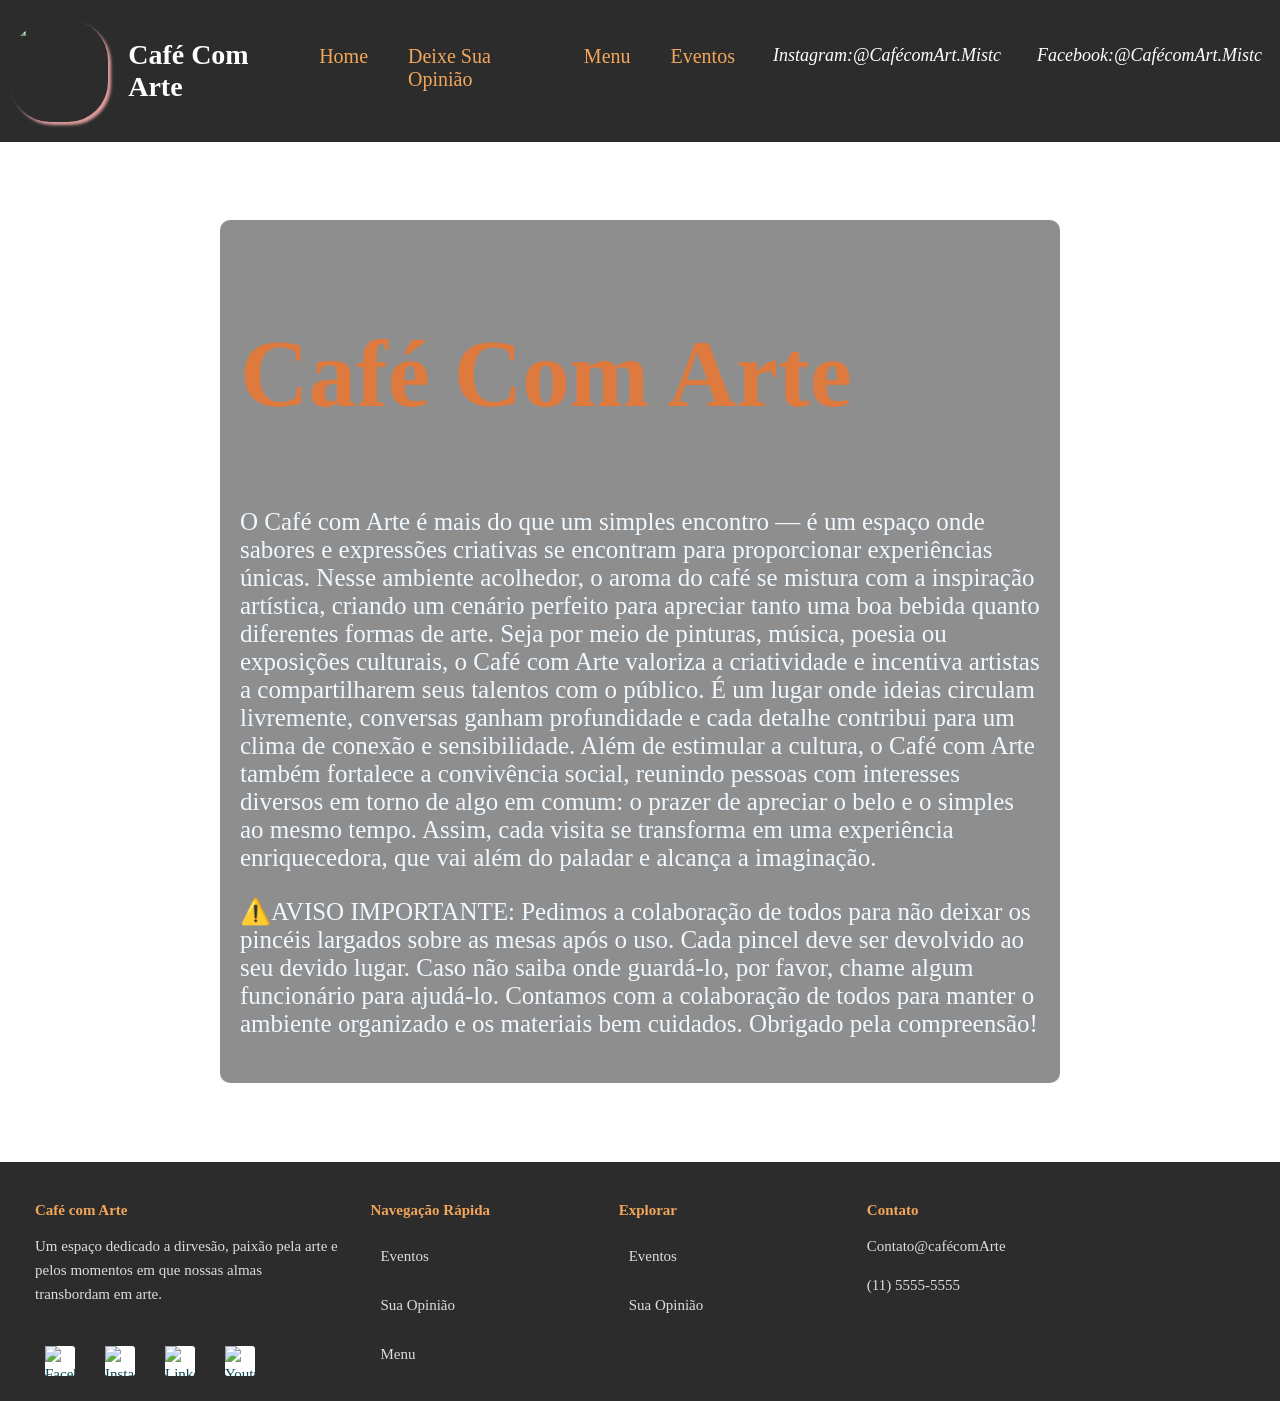
==== index.html @ b60fde85 "alteração leve" ====
<!DOCTYPE html>
<html lang="en">
<head>
    <meta charset="UTF-8">
    <meta name="viewport" content="width=device-width, initial-scale=1.0">
    <title>Café com Arte</title>
     <link rel="stylesheet" href="najin.css">
</head>
<body>
    <header>
        <img src="coofeart.png">
        <h1>Café Com Arte</h1>

        <a href="index.html">Home</a>
        <a href="opiniao.html">Deixe Sua Opinião</a>
        <a href="pag2.html">Menu</a>
        <a href="event.html">Eventos</a>
        <i>Instagram:@CafécomArt.Mistc</i>
        <i>Facebook:@CafécomArt.Mistc</i>
    </header>
    <div class="crucius">
        <div class="divEscura">
        <h2>Café Com Arte</h2>
        <p>O Café com Arte é mais do que um simples encontro —
            é um espaço onde sabores e expressões criativas se encontram para proporcionar experiências únicas.
            Nesse ambiente acolhedor, o aroma do café se mistura com a inspiração artística,
            criando um cenário perfeito para apreciar tanto uma boa bebida quanto diferentes formas de arte.
        Seja por meio de pinturas, música, poesia ou exposições culturais,
            o Café com Arte valoriza a criatividade e incentiva artistas a compartilharem seus talentos com o público.
            É um lugar onde ideias circulam livremente,
            conversas ganham profundidade e cada detalhe contribui para um clima de conexão e sensibilidade.
          Além de estimular a cultura, o Café com Arte também fortalece a convivência social,
            reunindo pessoas com interesses diversos em torno de algo em comum: o prazer de apreciar o belo e o simples
            ao mesmo tempo.
            Assim, cada visita se transforma em uma experiência enriquecedora, que vai além do paladar e alcança a
            imaginação.</p>
            <p> ⚠️AVISO IMPORTANTE:
Pedimos a colaboração de todos para não deixar os pincéis largados sobre as mesas após o uso.

Cada pincel deve ser devolvido ao seu devido lugar. Caso não saiba onde guardá-lo, por favor, chame algum funcionário para ajudá-lo.

Contamos com a colaboração de todos para manter o ambiente organizado e os materiais bem cuidados.

Obrigado pela compreensão!</p>
</div>
    </div> 

    <footer>

    <div class="footer-container">


        <!-- LOGO / DESCRIÇÃO -->

        <div class="footer-coluna">

            <h3>Café com Arte</h3>

            <p>
                Um espaço dedicado a dirvesão, paixão pela arte
                 e pelos momentos em que nossas almas transbordam em arte.
            </p>


            <!-- REDES SOCIAIS -->

            <div class="redes">

                <a href="#">
                    <img src="face.png" alt="Facebook">
                </a>

                <a href="#">
                    <img src="insta.png" alt="Instagram">
                </a>

                <a href="#">
                    <img src="link.png" alt="Linkedin">
                </a>

                <a href="#">
                    <img src="you.png" alt="Youtube">
                </a>

            </div>

        </div>


        <!-- NAVEGAÇÃO -->

        <div class="footer-coluna">

            <h3>Navegação Rápida</h3>

            <a href="event.html">Eventos</a>

            <a href="opiniao.html">Sua Opinião</a>

            <a href="pag2.html">Menu</a>

        </div>


        <!-- EXPLORAR -->

        <div class="footer-coluna">

            <h3>Explorar</h3>

            <a href="event.html">Eventos</a>

            <a href="opiniao.html">Sua Opinião</a>


        </div>


        <!-- CONTATO -->

        <div class="footer-coluna">

            <h3>Contato</h3>

            <p>Contato@cafécomArte</p>

            <p>(11) 5555-5555</p>

        </div>

    </div>

</body>
</html>
---- najin.css ----
body{
     background-image: url("ilustracao-de-cafe-esboco-desenhado-a-mao-cappuccino-latte-americano-expresso_465573-3.avif");
    margin: 0;
     display: flex;
    flex-direction: column;
    gap: 50px;
   
}
header {
    background-color: #2c2c2c; 
    color: #ffffff; 
    padding: 20px 10px; 
    font-size: 14px;  
    display: flex;
    justify-content: center;
    gap: 20px;
}

 a {
    color: #f2a65a; 
    text-decoration: none;
    margin: 0 10px;
    margin-top: 25px;
    font-size: 20px;
   
}

 a:hover {
    text-decoration: none;
}


 header img{

  width: 110px;   
  height: auto;  
  border-radius: 40px;
  box-shadow:3px 3px 3px rgb(223, 156, 156); 
}

 i {
    margin: 0 8px;
    font-size: 18px;
    cursor: pointer;
    margin-top: 25px;
   

}
.crucius{
     display: flex;
    flex-direction: column;
    justify-content: center;
    align-items: center;
    height: 100vh;
  padding: 10px;
   
}
h2{
   font-family: Cambria, Cochin, Georgia, Times, 'Times New Roman', serif;
    font-size: 95px;
    color: rgb(223, 122, 63);
   
}
 .crucius p{
  font-family: Cambria, Cochin, Georgia, Times, 'Times New Roman', serif;
    font-size: 25px;
   width: 800px;
   color: aliceblue;   
 }
 .divEscura{
    background-color: rgba(0, 0, 0, 0.445);
    padding: 20px;
    border-radius: 10px;

}

footer {
    background-color: #2c2c2c;
    color: white;
    padding-right: 160px;
}


.footer-container {

    max-width: 1050px;

    margin: auto;

    padding: 25px;

    display: grid;

    grid-template-columns:
        1.4fr 1fr 1fr 1fr;

    gap: 30px;
}


.footer-coluna h3 {

    color: #f2a65a;

    font-size: 15px;

    margin-bottom: 12px;
}


.footer-coluna p,
.footer-coluna a {

    color: #ddd;

    font-size: 15px;

    line-height: 1.6;
}


.footer-coluna a {

    display: block;

    text-decoration: none;

    transition: 0.3s;
}


.footer-coluna a:hover {

    color: #1035b1;

    transform: translateX(4px);
}


/* REDES SOCIAIS */

.redes {

    display: flex;

    gap: 10px;

    margin-top: 12px;
}


.redes a {

    width: 30px;

    height: 30px;

    display: flex;

    align-items: center;

    justify-content: center;

    background-color: white;

    color: #0b4c55;

    border-radius: 3px;

    transition: 0.3s;
}


.redes a:hover {

    background-color: #588af7;

    transform: translateY(-4px);
}

.redes img{
    width: 100%;
    height: 100%;
    object-fit: cover;
}
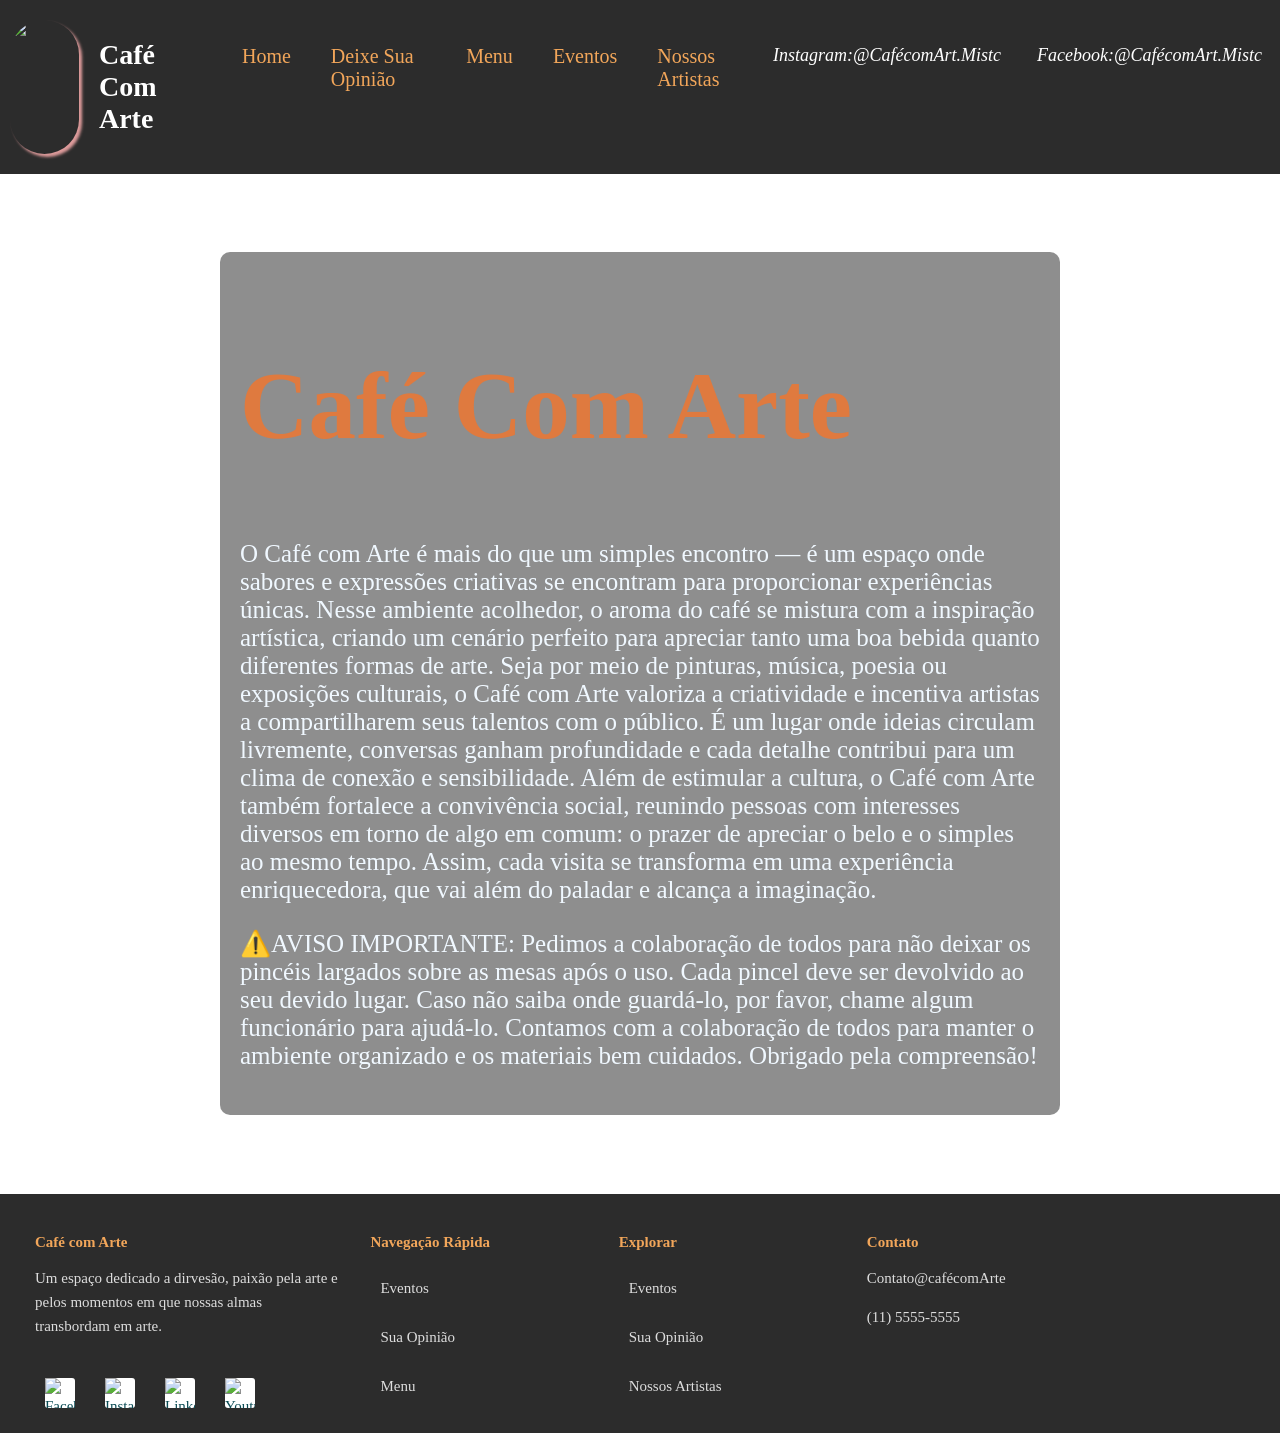
==== commit 18590304: "evolução" ====
--- a/index.html
+++ b/index.html
@@ -15,6 +15,7 @@
         <a href="opiniao.html">Deixe Sua Opinião</a>
         <a href="pag2.html">Menu</a>
         <a href="event.html">Eventos</a>
+         <a href="artit.html">Nossos Artistas</a>
         <i>Instagram:@CafécomArt.Mistc</i>
         <i>Facebook:@CafécomArt.Mistc</i>
     </header>
@@ -112,6 +113,8 @@
 
             <a href="opiniao.html">Sua Opinião</a>
 
+             <a href="artit.html">Nossos Artistas</a>
+
 
         </div>
 
@@ -129,6 +132,6 @@
         </div>
 
     </div>
-
+</footer>
 </body>
 </html>
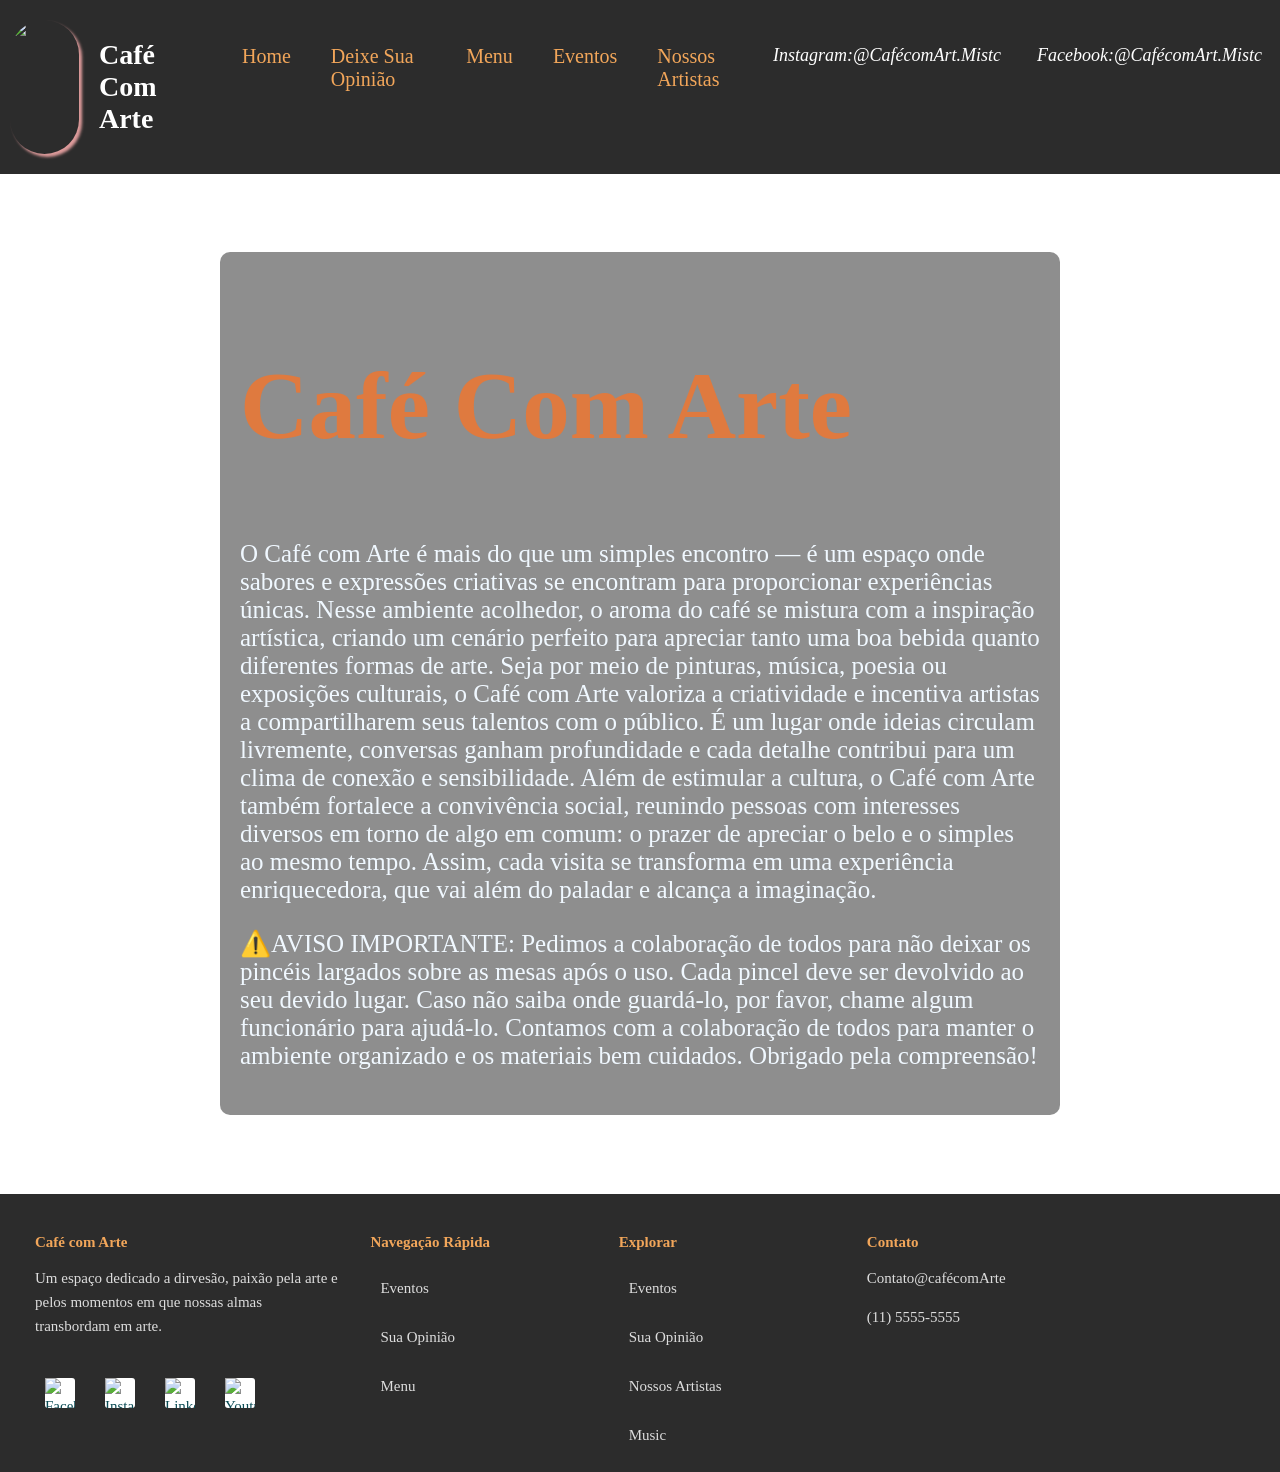
==== commit cf7dcb63: "Update index.html" ====
--- a/index.html
+++ b/index.html
@@ -115,6 +115,7 @@
 
              <a href="artit.html">Nossos Artistas</a>
 
+             <a href="">Music</a>
 
         </div>
 
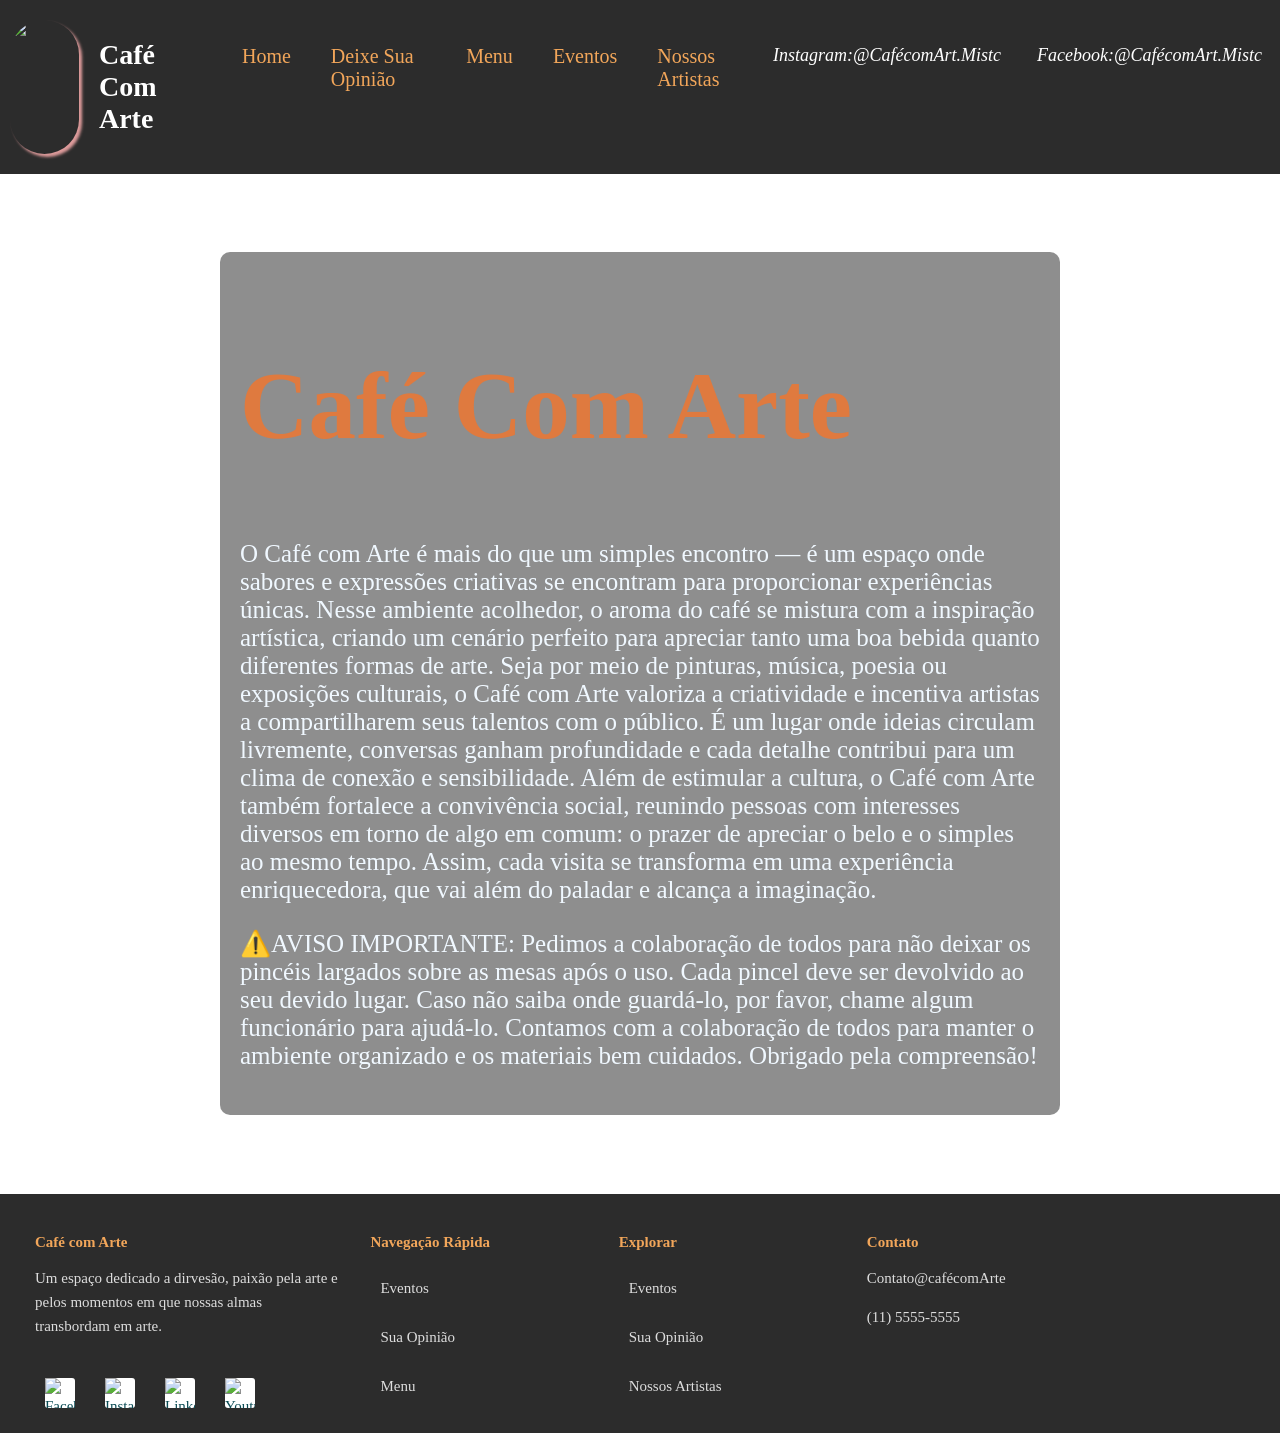
==== commit b1947122: "Update index.html" ====
--- a/index.html
+++ b/index.html
@@ -115,8 +115,7 @@
 
              <a href="artit.html">Nossos Artistas</a>
 
-             <a href="">Music</a>
-
+            
         </div>
 
 
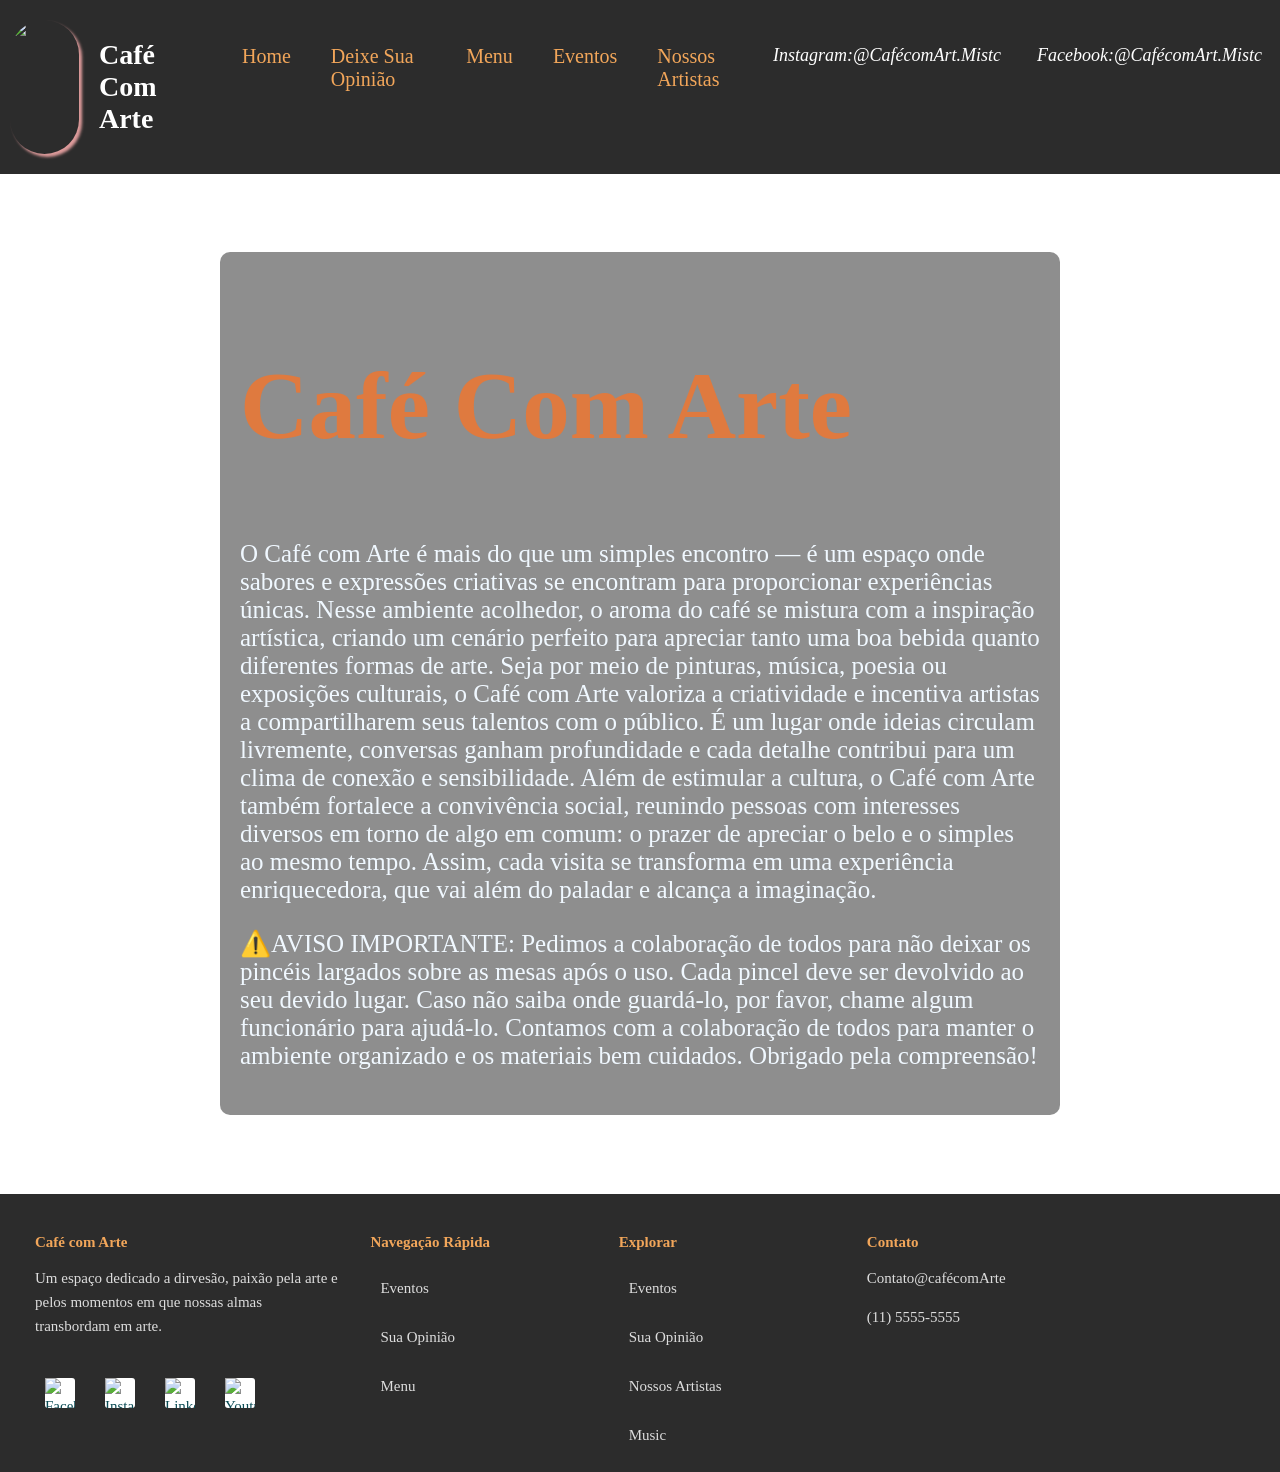
==== commit dc86a410: "huuuuu" ====
--- a/index.html
+++ b/index.html
@@ -115,6 +115,9 @@
 
              <a href="artit.html">Nossos Artistas</a>
 
+             <a href="pagmusic/index2.html">Music</a>
+
+
             
         </div>
 
